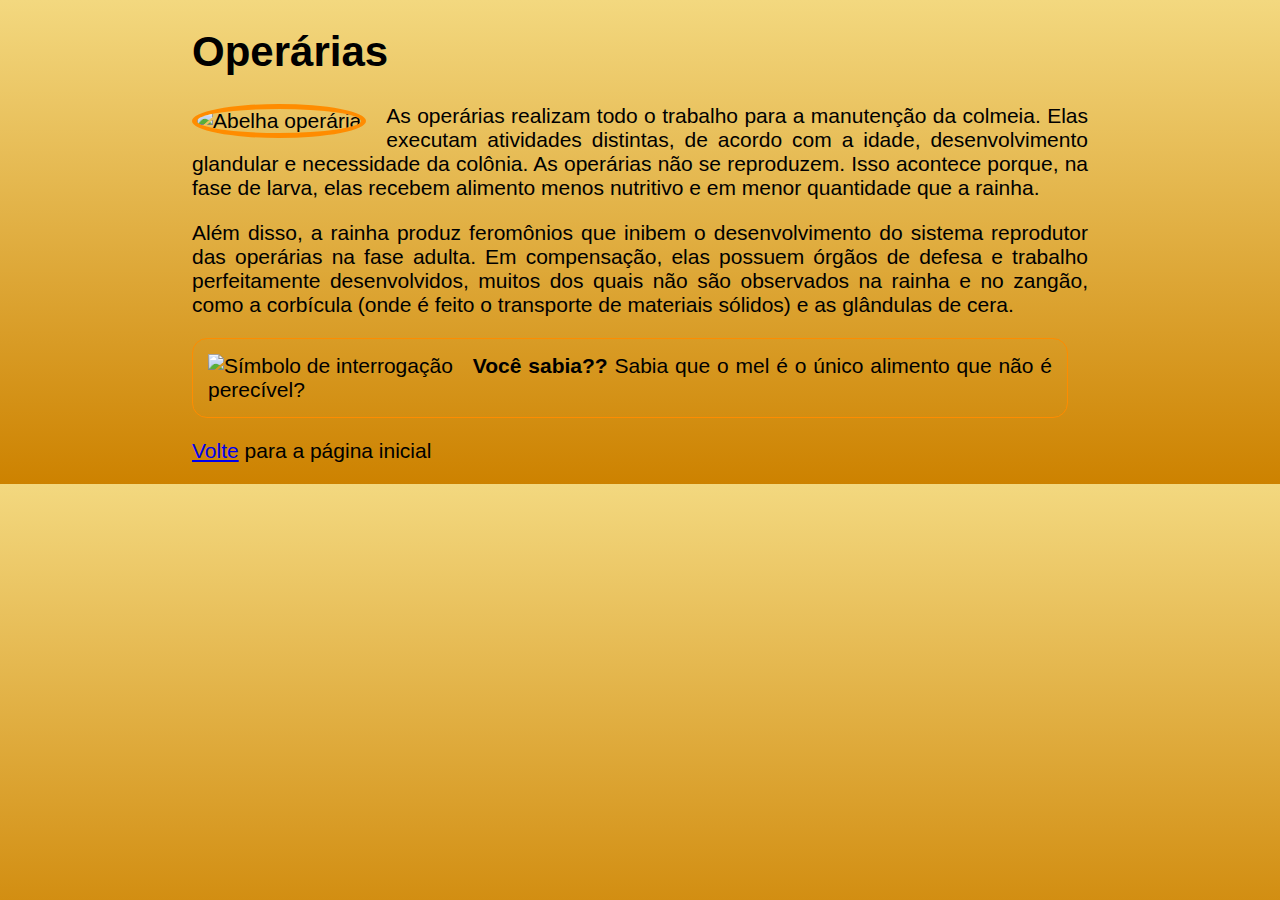
==== operarias.html @ 851ee946 "Exercícios 1 e 2" ====
<!DOCTYPE html>
<html lang="pt-BR">
  <head>
    <meta charset="utf-8">
    <title>Operárias</title>
    <link rel="stylesheet" href="estilos.css">
    <link rel="icon" href="favicon.png">
  </head>
  <body>
    <h1>Operárias</h1>
    <img alt="Abelha operária" src="imgs/operaria.png" class="casta-de-abelha esquerda">
    <p>As operárias realizam todo o trabalho para a manutenção da colmeia.
      Elas executam atividades distintas, de acordo com a idade,
      desenvolvimento glandular e necessidade da colônia. As operárias não
      se reproduzem. Isso acontece porque, na fase de larva, elas recebem
      alimento menos nutritivo e em menor quantidade que a rainha.
    </p>
    <p>Além disso, a rainha produz feromônios que inibem o desenvolvimento
      do sistema reprodutor das operárias na fase adulta. Em compensação,
      elas possuem órgãos de defesa e trabalho perfeitamente desenvolvidos,
      muitos dos quais não são observados na rainha e no zangão, como a
      corbícula (onde é feito o transporte de materiais sólidos) e as
      glândulas de cera.
    </p>
    <p class="curiosidade">
      <img src="imgs/icone-curiosidade.png" alt="Símbolo de interrogação">
      <strong>Você sabia??</strong> Sabia que o mel é o único alimento
      que não é perecível?
    </p>
    <p>
      <a href="index.html">Volte</a> para a página inicial
    </p>
  </body>
</html>
---- estilos.css ----
body {
    font-family: "Arial", sans-serif;
    font-size: 21px;
    margin: 0 15%;
    background-image: linear-gradient( 0deg, #cd8200, #f3d87f);
}

p {
    text-align: justify;
}

#image-abelhas {
    display: block;
    margin-left: auto;
    margin-right: auto;
}

.curiosidade {
    background-image: url("./imgs/favo-de-mel.png");
    border-width: 1px;
    margin-right: 20px;
    padding: 15px;
    border-style: solid;
    border-color: darkorange;
    border-radius: 15px;
}

.curiosidade img {
    margin-right: 20px;
    float: left;
}

.casta-de-abelha {
    border-radius: 50%;
    border-width: 5px;
    border-color: darkorange;
    border-style: solid;
}

.direita {
    float: right;
    margin-left: 20px;
}

.esquerda {
    float: left;
    margin-right: 20px;
}
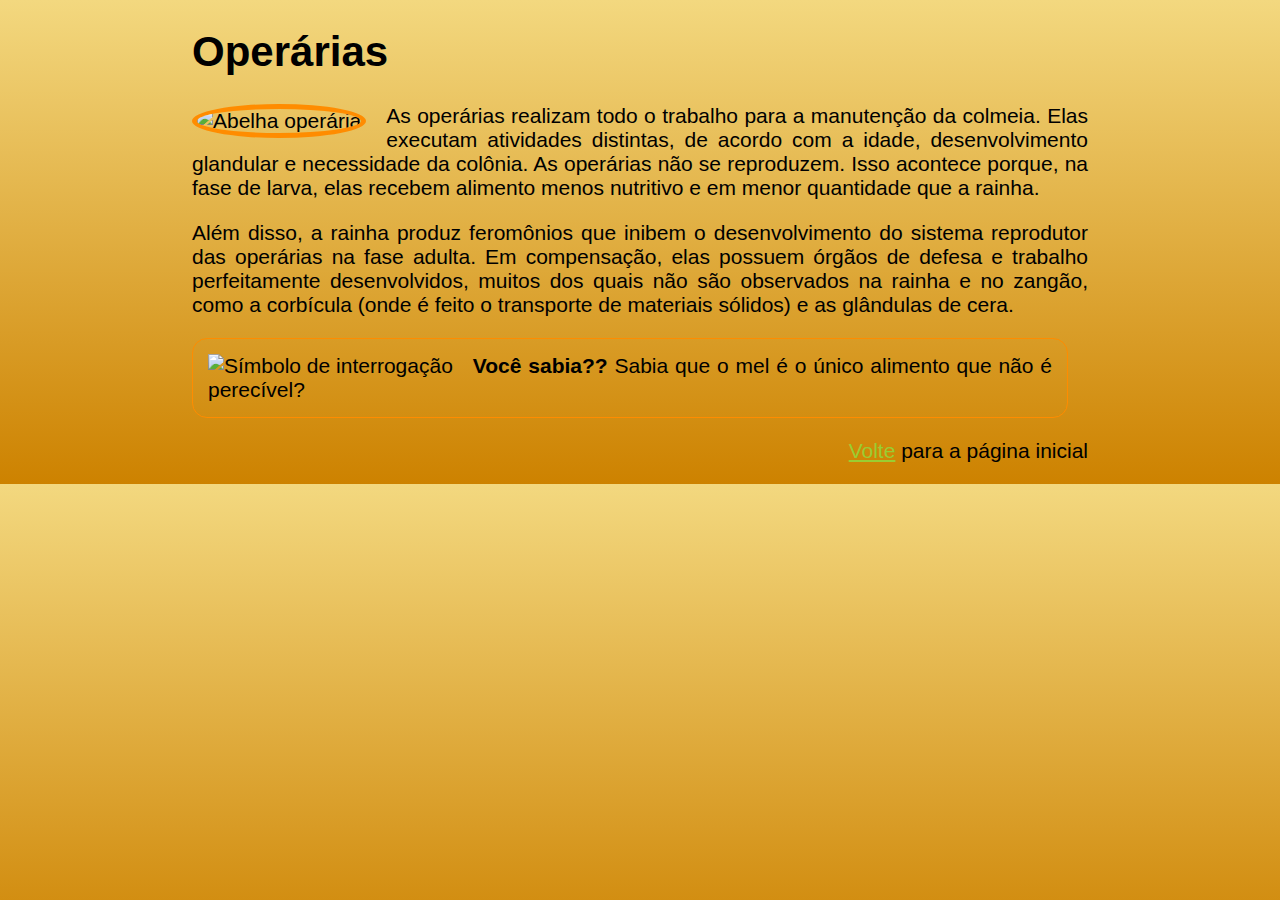
==== commit c46ee811: "Tudo pronto" ====
--- a/operarias.html
+++ b/operarias.html
@@ -4,6 +4,7 @@
     <meta charset="utf-8">
     <title>Operárias</title>
     <link rel="stylesheet" href="estilos.css">
+    <script src="abelhinha.js"></script>
     <link rel="icon" href="favicon.png">
   </head>
   <body>
--- a/estilos.css
+++ b/estilos.css
@@ -7,12 +7,6 @@
 
 p {
     text-align: justify;
-}
-
-#image-abelhas {
-    display: block;
-    margin-left: auto;
-    margin-right: auto;
 }
 
 .curiosidade {
@@ -28,6 +22,10 @@
 .curiosidade img {
     margin-right: 20px;
     float: left;
+}
+
+#lutam-ate-morrer {
+    clear: both;
 }
 
 .casta-de-abelha {
@@ -46,3 +44,45 @@
     float: left;
     margin-right: 20px;
 }
+
+#cabecalho {
+    background-color: #ffffff30;
+    box-shadow: 4px 4px 4px #0003;
+    padding: 30px;
+}
+
+#cabecalho img {
+    display: block;
+    margin-left: auto;
+    margin-right: auto;
+}
+
+a:link {
+    color: yellowgreen;
+    text-decoration: underline;
+}
+
+a:hover {
+    color: #f8ff97;
+}
+
+a:active {
+    color: #ff7000;
+}
+
+a:visited {
+    color: #5a220b;
+}
+
+a[href^="http"] {
+  color: darkcyan;  /* [c] */
+}
+
+p:last-of-type {
+    text-align: right;
+}
+
+img:not([alt]) {
+    border-width: 1px;
+    border-color: red;
+}
